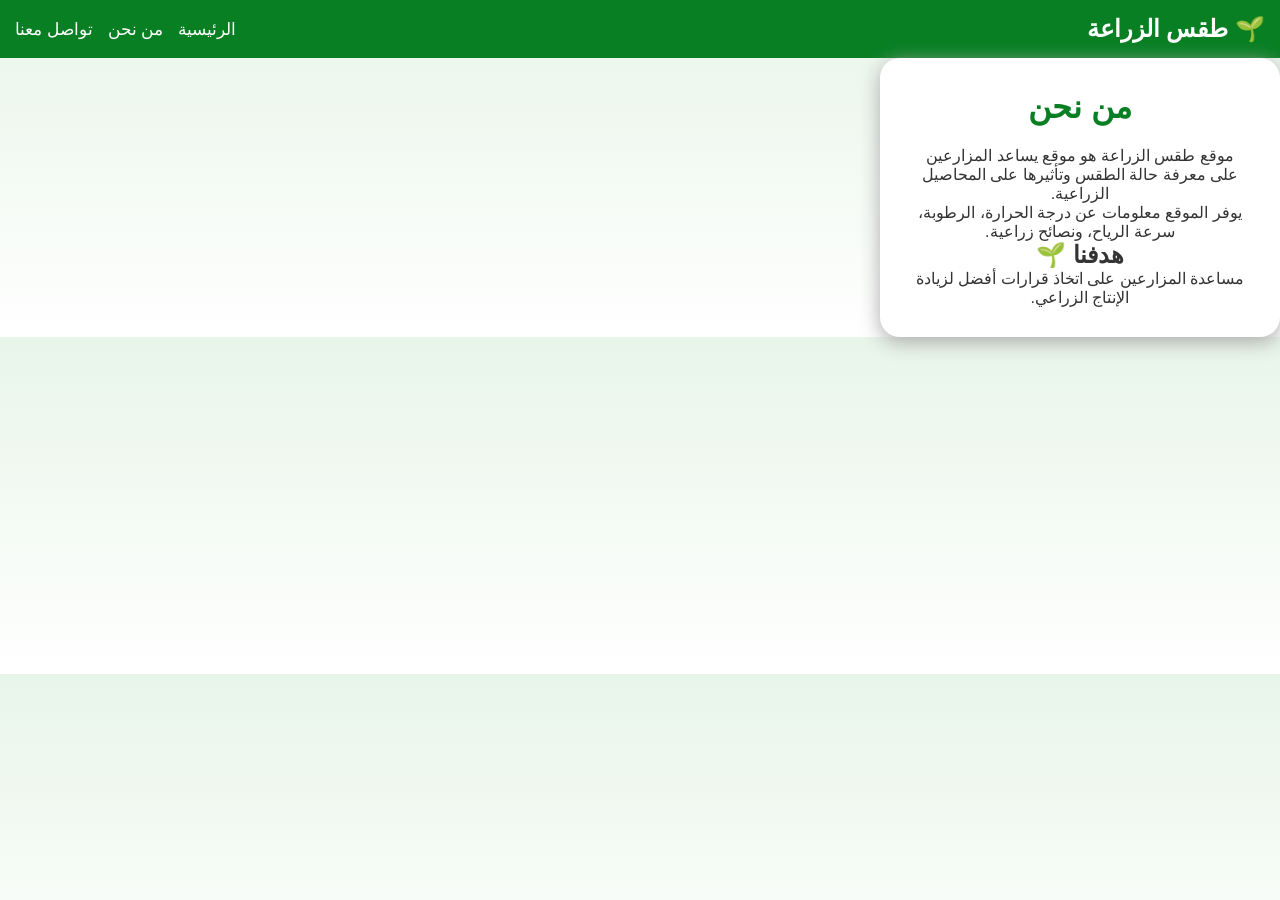
==== about.html @ 8ca819f6 "Add files via upload" ====
<!DOCTYPE html>
<html lang="ar" dir="rtl">

<head>

<meta charset="UTF-8">
<meta name="viewport" content="width=device-width, initial-scale=1.0">

<title>من نحن</title>

<link rel="stylesheet" href="style.css">

</head>


<body>


<header>

<nav>

<h2>🌱 طقس الزراعة</h2>

<ul>

<li><a href="home.html">الرئيسية</a></li>
<li><a href="about.html">من نحن</a></li>
<li><a href="contact.html">تواصل معنا</a></li>

</ul>

</nav>

</header>



<div class="about box">

<h1>من نحن</h1>


<p>
موقع طقس الزراعة هو موقع يساعد المزارعين
على معرفة حالة الطقس وتأثيرها على المحاصيل الزراعية.
</p>


<p>
يوفر الموقع معلومات عن درجة الحرارة،
الرطوبة، سرعة الرياح، ونصائح زراعية.
</p>


<h2>هدفنا 🌱</h2>

<p>
مساعدة المزارعين على اتخاذ قرارات أفضل
لزيادة الإنتاج الزراعي.
</p>


</div>



</body>

</html>
---- style.css ----
*{
    box-sizing: border-box;
    margin:0;
    padding:0;
    font-family: "Tahoma", sans-serif;
}

body{
    background: linear-gradient(to bottom,#e8f5e9,#ffffff);
    color:#333;
}


/* الشريط العلوي */

header{
    background:#087f23;
    padding:15px;
}

nav{
    display:flex;
    justify-content:space-between;
    align-items:center;
    flex-wrap:wrap;
}

nav h2{
    color:white;
}


nav ul{
    list-style:none;
    display:flex;
    gap:15px;
    flex-wrap:wrap;
}


nav ul li a{
    color:white;
    text-decoration:none;
    font-size:17px;
}


nav ul li a:hover{
    color:#c8e6c9;
}



/* الصناديق */

.container{
    min-height:80vh;
    display:flex;
    justify-content:center;
    align-items:center;
    padding:20px;
}


.box{
    background:white;
    width:400px;
    max-width:95%;
    padding:30px;
    border-radius:20px;
    box-shadow:0 5px 20px #aaa;
    text-align:center;
}



.box h1{
    color:#087f23;
    margin-bottom:20px;
}



/* الإدخالات */

input,textarea{

    width:100%;
    padding:12px;
    margin:10px 0;
    border:1px solid #ccc;
    border-radius:10px;
    font-size:16px;

}


textarea{
    height:120px;
}



/* الأزرار */

button{

    width:100%;
    padding:12px;
    border:none;
    background:#087f23;
    color:white;
    border-radius:10px;
    cursor:pointer;
    font-size:18px;

}


button:hover{

    background:#056619;

}



a{
    color:#087f23;
}


/* صفحة الطقس */


.weather{

    text-align:center;
    padding:30px;

}


.search{

    margin:20px auto;
    max-width:500px;

}


.search input{

    width:70%;

}


.weather-card{

    background:white;
    max-width:350px;
    margin:20px auto;
    padding:25px;
    border-radius:20px;
    box-shadow:0 5px 15px #bbb;

}


.weather-card .icon{

    font-size:70px;

}



.tips{

    background:#e8f5e9;
    padding:20px;
    border-radius:15px;
    margin:20px auto;
    max-width:600px;

}


/* تجاوب الشاشات */


@media(max-width:700px){

nav{

    flex-direction:column;
    gap:15px;

}


nav ul{

    justify-content:center;

}


.weather-card{

    width:90%;

}


.box{

    width:95%;

}


}
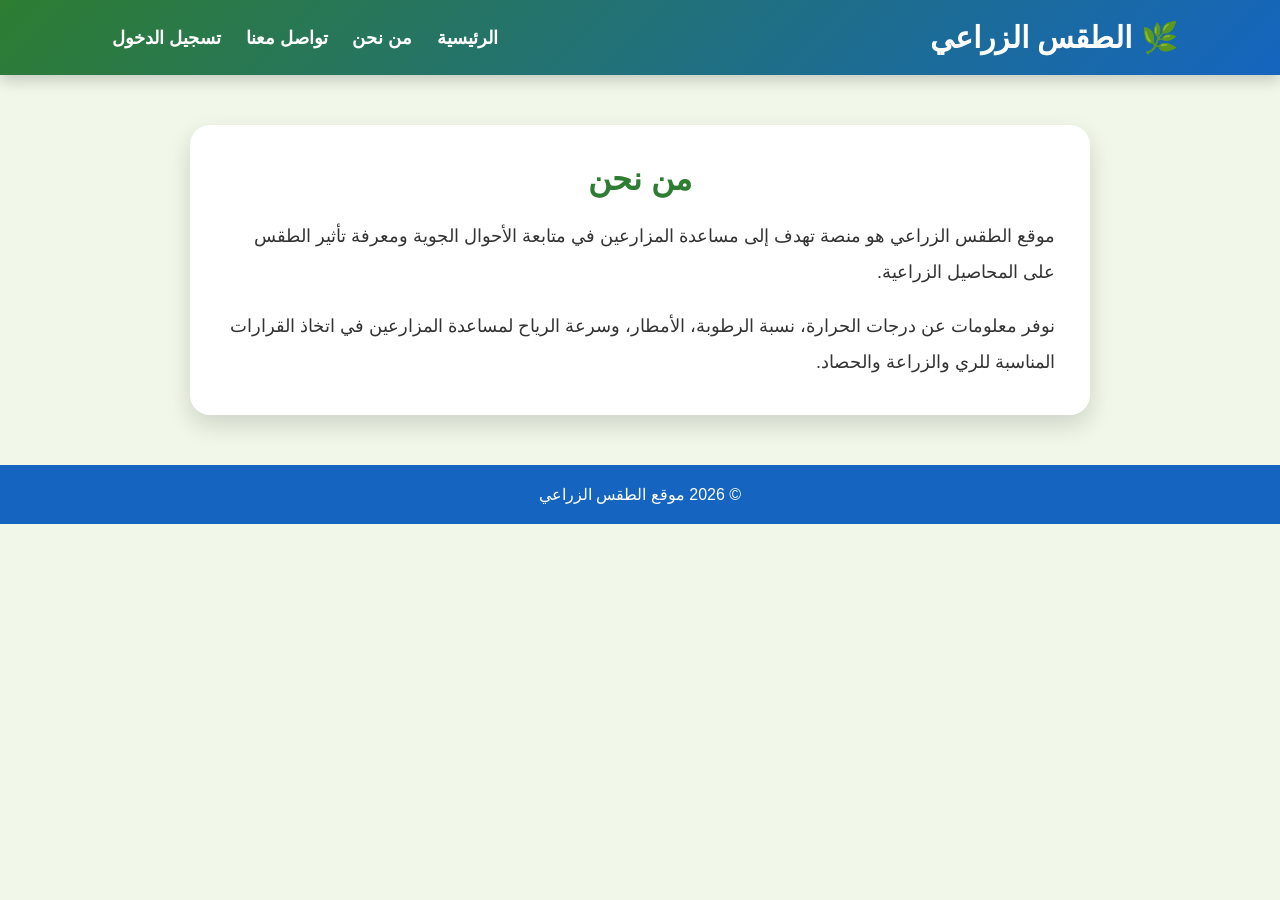
==== commit 288b4435: "Add files via upload" ====
--- a/about.html
+++ b/about.html
@@ -6,63 +6,58 @@
 <meta charset="UTF-8">
 <meta name="viewport" content="width=device-width, initial-scale=1.0">
 
-<title>من نحن</title>
+<title>من نحن - الطقس الزراعي</title>
 
 <link rel="stylesheet" href="style.css">
 
 </head>
 
-
 <body>
-
 
 <header>
 
+<h1>🌿 الطقس الزراعي</h1>
+
 <nav>
 
-<h2>🌱 طقس الزراعة</h2>
+<a href="home.html">الرئيسية</a>
 
-<ul>
+<a href="about.html">من نحن</a>
 
-<li><a href="home.html">الرئيسية</a></li>
-<li><a href="about.html">من نحن</a></li>
-<li><a href="contact.html">تواصل معنا</a></li>
+<a href="contact.html">تواصل معنا</a>
 
-</ul>
+<a href="index.html">تسجيل الدخول</a>
 
 </nav>
 
 </header>
 
 
+<section class="content">
 
-<div class="about box">
+<h2>من نحن</h2>
 
-<h1>من نحن</h1>
+<p>
+موقع الطقس الزراعي هو منصة تهدف إلى مساعدة المزارعين
+في متابعة الأحوال الجوية ومعرفة تأثير الطقس على المحاصيل الزراعية.
+</p>
+
+<br>
+
+<p>
+نوفر معلومات عن درجات الحرارة، نسبة الرطوبة، الأمطار،
+وسرعة الرياح لمساعدة المزارعين في اتخاذ القرارات المناسبة
+للري والزراعة والحصاد.
+</p>
+
+</section>
 
 
-<p>
-موقع طقس الزراعة هو موقع يساعد المزارعين
-على معرفة حالة الطقس وتأثيرها على المحاصيل الزراعية.
-</p>
+<footer>
 
+© 2026 موقع الطقس الزراعي
 
-<p>
-يوفر الموقع معلومات عن درجة الحرارة،
-الرطوبة، سرعة الرياح، ونصائح زراعية.
-</p>
-
-
-<h2>هدفنا 🌱</h2>
-
-<p>
-مساعدة المزارعين على اتخاذ قرارات أفضل
-لزيادة الإنتاج الزراعي.
-</p>
-
-
-</div>
-
+</footer>
 
 
 </body>
--- a/style.css
+++ b/style.css
@@ -1,224 +1,432 @@
 *{
-    box-sizing: border-box;
     margin:0;
     padding:0;
-    font-family: "Tahoma", sans-serif;
+    box-sizing:border-box;
+    font-family:"Cairo",Tahoma,Arial,sans-serif;
 }
 
 body{
-    background: linear-gradient(to bottom,#e8f5e9,#ffffff);
+    background:#f1f8e9;
     color:#333;
-}
-
-
-/* الشريط العلوي */
+    min-height:100vh;
+}
+
+
+/* ===== Header ===== */
 
 header{
-    background:#087f23;
-    padding:15px;
-}
-
-nav{
+    background:linear-gradient(135deg,#2e7d32,#1565c0);
+    color:white;
+    padding:20px 8%;
     display:flex;
     justify-content:space-between;
     align-items:center;
     flex-wrap:wrap;
-}
-
-nav h2{
-    color:white;
-}
-
-
-nav ul{
-    list-style:none;
-    display:flex;
-    gap:15px;
-    flex-wrap:wrap;
-}
-
-
-nav ul li a{
+    box-shadow:0 5px 15px rgba(0,0,0,.2);
+}
+
+header h1{
+    font-size:30px;
+}
+
+
+nav a{
     color:white;
     text-decoration:none;
-    font-size:17px;
-}
-
-
-nav ul li a:hover{
-    color:#c8e6c9;
-}
-
-
-
-/* الصناديق */
+    margin:10px;
+    font-size:18px;
+    transition:.3s;
+}
+
+
+nav a:hover{
+    color:#ffeb3b;
+}
+
+
+
+/* ===== Login & Register ===== */
+
+
+body:has(.form-box){
+
+background:
+linear-gradient(rgba(0,80,0,.55),rgba(0,80,0,.55)),
+url("https://images.unsplash.com/photo-1501004318641-b39e6451bec6")
+center/cover fixed;
+
+}
+
 
 .container{
-    min-height:80vh;
-    display:flex;
-    justify-content:center;
-    align-items:center;
-    padding:20px;
-}
-
-
-.box{
-    background:white;
-    width:400px;
-    max-width:95%;
-    padding:30px;
-    border-radius:20px;
-    box-shadow:0 5px 20px #aaa;
-    text-align:center;
-}
-
-
-
-.box h1{
-    color:#087f23;
-    margin-bottom:20px;
-}
-
-
-
-/* الإدخالات */
+
+width:100%;
+max-width:430px;
+margin:auto;
+padding:20px;
+
+}
+
+
+.form-box{
+
+background:white;
+padding:35px;
+border-radius:20px;
+box-shadow:0 15px 35px rgba(0,0,0,.3);
+animation:show .8s ease;
+
+}
+
+
+@keyframes show{
+
+from{
+transform:translateY(-30px);
+opacity:0;
+}
+
+to{
+transform:translateY(0);
+opacity:1;
+}
+
+}
+
+
+.logo{
+
+text-align:center;
+margin-bottom:25px;
+
+}
+
+.logo h1{
+
+color:#2e7d32;
+font-size:32px;
+
+}
+
+
+.logo p{
+
+color:#777;
+
+}
+
+
+h2{
+
+color:#2e7d32;
+text-align:center;
+margin-bottom:20px;
+
+}
+
 
 input,textarea{
 
-    width:100%;
-    padding:12px;
-    margin:10px 0;
-    border:1px solid #ccc;
-    border-radius:10px;
-    font-size:16px;
-
-}
-
-
-textarea{
-    height:120px;
-}
-
-
-
-/* الأزرار */
+width:100%;
+padding:14px;
+margin:10px 0;
+border:1px solid #ddd;
+border-radius:10px;
+font-size:16px;
+outline:none;
+
+}
+
+
+input:focus,textarea:focus{
+
+border-color:#2e7d32;
+
+}
+
+
 
 button{
 
-    width:100%;
-    padding:12px;
-    border:none;
-    background:#087f23;
-    color:white;
-    border-radius:10px;
-    cursor:pointer;
-    font-size:18px;
+width:100%;
+padding:14px;
+
+background:linear-gradient(135deg,#2e7d32,#43a047);
+
+color:white;
+
+border:none;
+
+border-radius:10px;
+
+font-size:18px;
+
+cursor:pointer;
+
+transition:.3s;
 
 }
 
 
 button:hover{
 
-    background:#056619;
+transform:scale(1.03);
+
+background:#1b5e20;
 
 }
 
 
 
 a{
-    color:#087f23;
-}
-
-
-/* صفحة الطقس */
-
-
-.weather{
-
-    text-align:center;
-    padding:30px;
-
-}
-
-
-.search{
-
-    margin:20px auto;
-    max-width:500px;
-
-}
-
-
-.search input{
-
-    width:70%;
-
-}
-
-
-.weather-card{
-
-    background:white;
-    max-width:350px;
-    margin:20px auto;
-    padding:25px;
-    border-radius:20px;
-    box-shadow:0 5px 15px #bbb;
-
-}
-
-
-.weather-card .icon{
-
-    font-size:70px;
-
-}
-
-
-
-.tips{
-
-    background:#e8f5e9;
-    padding:20px;
-    border-radius:15px;
-    margin:20px auto;
-    max-width:600px;
-
-}
-
-
-/* تجاوب الشاشات */
-
-
-@media(max-width:700px){
+
+color:#1565c0;
+font-weight:bold;
+
+}
+
+
+
+/* ===== Home Page ===== */
+
+
+.hero{
+
+height:80vh;
+
+display:flex;
+
+flex-direction:column;
+
+justify-content:center;
+
+align-items:center;
+
+text-align:center;
+
+padding:20px;
+
+color:white;
+
+
+background:
+
+linear-gradient(rgba(0,0,0,.45),rgba(0,0,0,.45)),
+
+url("https://images.unsplash.com/photo-1464226184884-fa280b87c399")
+
+center/cover;
+
+
+}
+
+
+.hero h2{
+
+font-size:45px;
+
+color:white;
+
+}
+
+
+.hero p{
+
+font-size:22px;
+
+max-width:700px;
+
+}
+
+
+
+.cards{
+
+width:90%;
+
+margin:50px auto;
+
+display:grid;
+
+grid-template-columns:
+repeat(auto-fit,minmax(230px,1fr));
+
+gap:25px;
+
+}
+
+
+.card{
+
+background:white;
+
+padding:30px;
+
+border-radius:20px;
+
+text-align:center;
+
+box-shadow:0 10px 20px rgba(0,0,0,.15);
+
+transition:.3s;
+
+}
+
+
+.card:hover{
+
+transform:translateY(-10px);
+
+}
+
+
+.card h3{
+
+color:#2e7d32;
+
+margin-bottom:15px;
+
+font-size:22px;
+
+}
+
+
+
+/* ===== About & Contact ===== */
+
+
+.content{
+
+width:90%;
+
+max-width:900px;
+
+margin:50px auto;
+
+background:white;
+
+padding:35px;
+
+border-radius:20px;
+
+box-shadow:0 10px 25px rgba(0,0,0,.15);
+
+}
+
+
+.content h2{
+
+font-size:32px;
+
+}
+
+
+.content p{
+
+font-size:18px;
+
+line-height:2;
+
+}
+
+
+
+/* ===== Footer ===== */
+
+
+footer{
+
+background:#1565c0;
+
+color:white;
+
+text-align:center;
+
+padding:20px;
+
+margin-top:40px;
+
+}
+
+
+
+/* ===== Responsive ===== */
+
+
+@media(max-width:768px){
+
+header{
+
+flex-direction:column;
+
+text-align:center;
+
+}
+
 
 nav{
 
-    flex-direction:column;
-    gap:15px;
-
-}
-
-
-nav ul{
-
-    justify-content:center;
-
-}
-
-
-.weather-card{
-
-    width:90%;
-
-}
-
-
-.box{
-
-    width:95%;
-
-}
-
-
-}+margin-top:15px;
+
+}
+
+
+nav a{
+
+display:block;
+
+}
+
+
+.hero h2{
+
+font-size:30px;
+
+}
+
+
+.hero p{
+
+font-size:17px;
+
+}
+
+
+.content{
+
+padding:20px;
+
+}
+
+
+}
+
+
+
+@media(max-width:480px){
+
+
+header h1{
+
+font-size:24px;
+
+}
+
+
+.form-box{
+
+padding:20px;
+
+}
+
+
+.hero h2{
+
+font-size:25px;
+
+}
+
+
+.card{
+
+padding
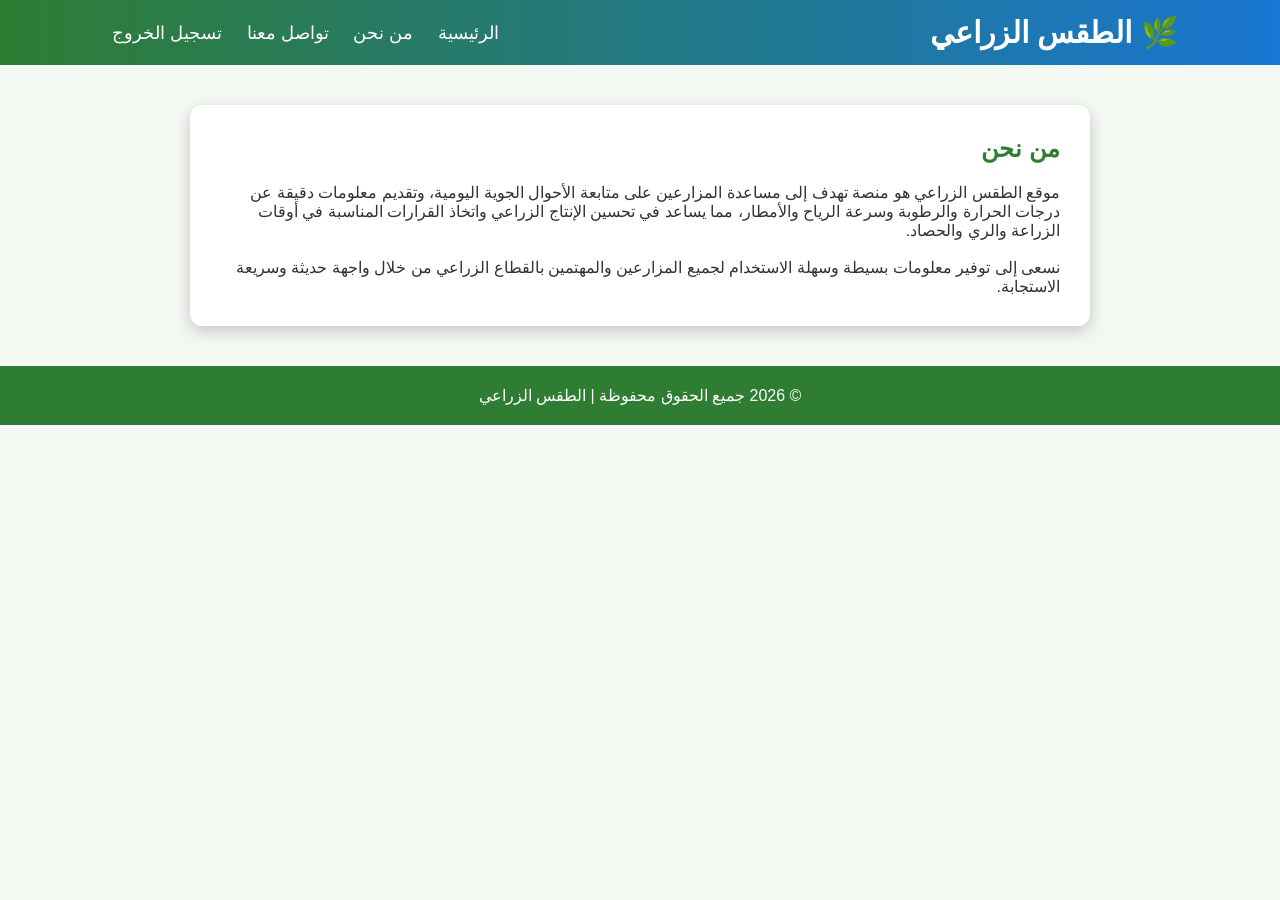
==== commit f4dbd110: "Add files via upload" ====
--- a/about.html
+++ b/about.html
@@ -2,14 +2,12 @@
 <html lang="ar" dir="rtl">
 
 <head>
-
 <meta charset="UTF-8">
 <meta name="viewport" content="width=device-width, initial-scale=1.0">
 
-<title>من نحن - الطقس الزراعي</title>
+<title>من نحن | الطقس الزراعي</title>
 
 <link rel="stylesheet" href="style.css">
-
 </head>
 
 <body>
@@ -19,46 +17,37 @@
 <h1>🌿 الطقس الزراعي</h1>
 
 <nav>
-
 <a href="home.html">الرئيسية</a>
-
 <a href="about.html">من نحن</a>
-
 <a href="contact.html">تواصل معنا</a>
-
-<a href="index.html">تسجيل الدخول</a>
-
+<a href="#" onclick="logout()">تسجيل الخروج</a>
 </nav>
 
 </header>
-
 
 <section class="content">
 
 <h2>من نحن</h2>
 
 <p>
-موقع الطقس الزراعي هو منصة تهدف إلى مساعدة المزارعين
-في متابعة الأحوال الجوية ومعرفة تأثير الطقس على المحاصيل الزراعية.
+موقع الطقس الزراعي هو منصة تهدف إلى مساعدة المزارعين على متابعة الأحوال الجوية اليومية، وتقديم معلومات دقيقة عن درجات الحرارة والرطوبة وسرعة الرياح والأمطار، مما يساعد في تحسين الإنتاج الزراعي واتخاذ القرارات المناسبة في أوقات الزراعة والري والحصاد.
 </p>
 
 <br>
 
 <p>
-نوفر معلومات عن درجات الحرارة، نسبة الرطوبة، الأمطار،
-وسرعة الرياح لمساعدة المزارعين في اتخاذ القرارات المناسبة
-للري والزراعة والحصاد.
+نسعى إلى توفير معلومات بسيطة وسهلة الاستخدام لجميع المزارعين والمهتمين بالقطاع الزراعي من خلال واجهة حديثة وسريعة الاستجابة.
 </p>
 
 </section>
 
-
 <footer>
 
-© 2026 موقع الطقس الزراعي
+<p>© 2026 جميع الحقوق محفوظة | الطقس الزراعي</p>
 
 </footer>
 
+<script src="script.js"></script>
 
 </body>
 
--- a/style.css
+++ b/style.css
@@ -1,34 +1,36 @@
+/* =======================
+   إعدادات عامة
+======================= */
+
 *{
     margin:0;
     padding:0;
     box-sizing:border-box;
-    font-family:"Cairo",Tahoma,Arial,sans-serif;
+    font-family:Arial, sans-serif;
 }
 
 body{
-    background:#f1f8e9;
+    background:#f4f8f3;
     color:#333;
-    min-height:100vh;
-}
-
-
-/* ===== Header ===== */
+}
+
+/* =======================
+   Header
+======================= */
 
 header{
-    background:linear-gradient(135deg,#2e7d32,#1565c0);
-    color:white;
-    padding:20px 8%;
+    background:linear-gradient(90deg,#2E7D32,#1976D2);
+    color:white;
+    padding:15px 8%;
     display:flex;
     justify-content:space-between;
     align-items:center;
     flex-wrap:wrap;
-    box-shadow:0 5px 15px rgba(0,0,0,.2);
 }
 
 header h1{
     font-size:30px;
 }
-
 
 nav a{
     color:white;
@@ -38,395 +40,184 @@
     transition:.3s;
 }
 
-
 nav a:hover{
-    color:#ffeb3b;
-}
-
-
-
-/* ===== Login & Register ===== */
-
-
-body:has(.form-box){
-
-background:
-linear-gradient(rgba(0,80,0,.55),rgba(0,80,0,.55)),
-url("https://images.unsplash.com/photo-1501004318641-b39e6451bec6")
-center/cover fixed;
-
-}
-
+    color:yellow;
+}
+
+/* =======================
+   Hero
+======================= */
+
+.hero{
+    min-height:80vh;
+    display:flex;
+    justify-content:center;
+    align-items:center;
+    flex-direction:column;
+    text-align:center;
+    padding:20px;
+    color:white;
+    background:linear-gradient(rgba(0,0,0,.5),rgba(0,0,0,.5)),
+    url("https://images.unsplash.com/photo-1464226184884-fa280b87c399") center/cover;
+}
+
+.hero h2{
+    font-size:45px;
+    margin-bottom:20px;
+}
+
+.hero p{
+    font-size:20px;
+    max-width:700px;
+}
+
+/* =======================
+   Buttons
+======================= */
+
+.btn,
+button{
+    background:#2E7D32;
+    color:white;
+    padding:12px 25px;
+    border:none;
+    border-radius:8px;
+    cursor:pointer;
+    font-size:17px;
+    text-decoration:none;
+    transition:.3s;
+}
+
+.btn:hover,
+button:hover{
+    background:#1B5E20;
+}
+
+/* =======================
+   Login & Register
+======================= */
 
 .container{
-
-width:100%;
-max-width:430px;
-margin:auto;
-padding:20px;
-
-}
-
-
-.form-box{
-
-background:white;
-padding:35px;
-border-radius:20px;
-box-shadow:0 15px 35px rgba(0,0,0,.3);
-animation:show .8s ease;
-
-}
-
-
-@keyframes show{
-
-from{
-transform:translateY(-30px);
-opacity:0;
-}
-
-to{
-transform:translateY(0);
-opacity:1;
-}
-
-}
-
-
-.logo{
-
-text-align:center;
-margin-bottom:25px;
-
-}
-
-.logo h1{
-
-color:#2e7d32;
-font-size:32px;
-
-}
-
-
-.logo p{
-
-color:#777;
-
-}
-
-
-h2{
-
-color:#2e7d32;
-text-align:center;
-margin-bottom:20px;
-
-}
-
-
-input,textarea{
-
-width:100%;
-padding:14px;
-margin:10px 0;
-border:1px solid #ddd;
-border-radius:10px;
-font-size:16px;
-outline:none;
-
-}
-
-
-input:focus,textarea:focus{
-
-border-color:#2e7d32;
-
-}
-
-
-
-button{
-
-width:100%;
-padding:14px;
-
-background:linear-gradient(135deg,#2e7d32,#43a047);
-
-color:white;
-
-border:none;
-
-border-radius:10px;
-
-font-size:18px;
-
-cursor:pointer;
-
-transition:.3s;
-
-}
-
-
-button:hover{
-
-transform:scale(1.03);
-
-background:#1b5e20;
-
-}
-
-
-
-a{
-
-color:#1565c0;
-font-weight:bold;
-
-}
-
-
-
-/* ===== Home Page ===== */
-
-
-.hero{
-
-height:80vh;
-
-display:flex;
-
-flex-direction:column;
-
-justify-content:center;
-
-align-items:center;
-
-text-align:center;
-
-padding:20px;
-
-color:white;
-
-
-background:
-
-linear-gradient(rgba(0,0,0,.45),rgba(0,0,0,.45)),
-
-url("https://images.unsplash.com/photo-1464226184884-fa280b87c399")
-
-center/cover;
-
-
-}
-
+    width:100%;
+    max-width:420px;
+    margin:50px auto;
+    background:white;
+    padding:30px;
+    border-radius:15px;
+    box-shadow:0 5px 20px rgba(0,0,0,.2);
+}
+
+.container h2{
+    text-align:center;
+    color:#2E7D32;
+    margin-bottom:20px;
+}
+
+input,
+textarea{
+    width:100%;
+    padding:12px;
+    margin:10px 0;
+    border:1px solid #ccc;
+    border-radius:8px;
+    font-size:16px;
+}
+
+/* =======================
+   Cards
+======================= */
+
+.cards{
+    width:90%;
+    margin:40px auto;
+    display:grid;
+    grid-template-columns:repeat(auto-fit,minmax(250px,1fr));
+    gap:20px;
+}
+
+.card{
+    background:white;
+    padding:25px;
+    border-radius:12px;
+    text-align:center;
+    box-shadow:0 5px 10px rgba(0,0,0,.15);
+    transition:.3s;
+}
+
+.card:hover{
+    transform:translateY(-8px);
+}
+
+.card h3{
+    color:#2E7D32;
+    margin-bottom:10px;
+}
+
+/* =======================
+   About & Contact
+======================= */
+
+.content{
+    width:90%;
+    max-width:900px;
+    margin:40px auto;
+    background:white;
+    padding:30px;
+    border-radius:12px;
+    box-shadow:0 5px 15px rgba(0,0,0,.2);
+}
+
+.content h2{
+    color:#2E7D32;
+    margin-bottom:20px;
+}
+
+.contact-info{
+    margin-top:20px;
+    text-align:center;
+}
+
+/* =======================
+   Footer
+======================= */
+
+footer{
+    background:#2E7D32;
+    color:white;
+    text-align:center;
+    padding:20px;
+    margin-top:40px;
+}
+
+/* =======================
+   Responsive
+======================= */
+
+@media(max-width:768px){
+
+header{
+    flex-direction:column;
+}
+
+nav{
+    margin-top:15px;
+}
+
+nav a{
+    display:block;
+    text-align:center;
+}
 
 .hero h2{
-
-font-size:45px;
-
-color:white;
-
-}
-
+    font-size:30px;
+}
 
 .hero p{
-
-font-size:22px;
-
-max-width:700px;
-
-}
-
-
-
-.cards{
-
-width:90%;
-
-margin:50px auto;
-
-display:grid;
-
-grid-template-columns:
-repeat(auto-fit,minmax(230px,1fr));
-
-gap:25px;
-
-}
-
-
-.card{
-
-background:white;
-
-padding:30px;
-
-border-radius:20px;
-
-text-align:center;
-
-box-shadow:0 10px 20px rgba(0,0,0,.15);
-
-transition:.3s;
-
-}
-
-
-.card:hover{
-
-transform:translateY(-10px);
-
-}
-
-
-.card h3{
-
-color:#2e7d32;
-
-margin-bottom:15px;
-
-font-size:22px;
-
-}
-
-
-
-/* ===== About & Contact ===== */
-
-
-.content{
-
-width:90%;
-
-max-width:900px;
-
-margin:50px auto;
-
-background:white;
-
-padding:35px;
-
-border-radius:20px;
-
-box-shadow:0 10px 25px rgba(0,0,0,.15);
-
-}
-
-
-.content h2{
-
-font-size:32px;
-
-}
-
-
-.content p{
-
-font-size:18px;
-
-line-height:2;
-
-}
-
-
-
-/* ===== Footer ===== */
-
-
-footer{
-
-background:#1565c0;
-
-color:white;
-
-text-align:center;
-
-padding:20px;
-
-margin-top:40px;
-
-}
-
-
-
-/* ===== Responsive ===== */
-
-
-@media(max-width:768px){
-
-header{
-
-flex-direction:column;
-
-text-align:center;
-
-}
-
-
-nav{
-
-margin-top:15px;
-
-}
-
-
-nav a{
-
-display:block;
-
-}
-
-
-.hero h2{
-
-font-size:30px;
-
-}
-
-
-.hero p{
-
-font-size:17px;
-
-}
-
-
-.content{
-
-padding:20px;
-
-}
-
-
-}
-
-
-
-@media(max-width:480px){
-
-
-header h1{
-
-font-size:24px;
-
-}
-
-
-.form-box{
-
-padding:20px;
-
-}
-
-
-.hero h2{
-
-font-size:25px;
-
-}
-
-
-.card{
-
-padding
+    font-size:17px;
+}
+
+.container{
+    width:95%;
+}
+
+}
